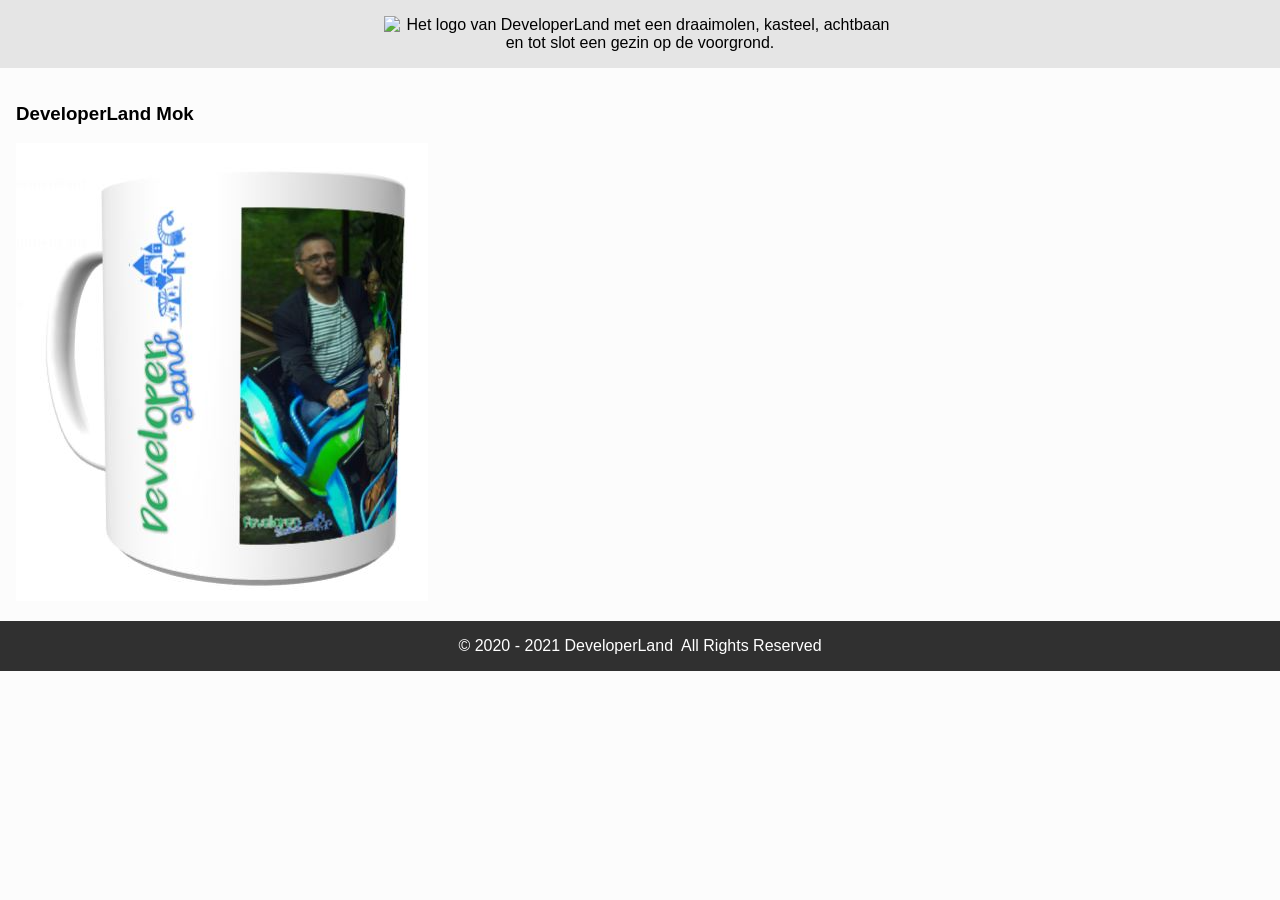
==== PARKWEBSITE/product.html @ 7880e989 "Update product.html" ====
<!DOCTYPE html>
<html lang="en">
<head>
  <meta charset="UTF-8">
  <meta name="viewport" content="width=device-width, initial-scale=1.0">
  <title>DeveloperLand - Het meest leerzame prepark voor het hele gezin!</title>

  <link rel="stylesheet" href="styles/main.css">
</head>
<body>
  <header>
    <div class="header-content">
      <div class="wrapper">
        <img src="images/logo-big-v3.png" alt="Het logo van DeveloperLand met een draaimolen, kasteel, achtbaan en tot slot een gezin op de voorgrond." class="logo hidden-on-sm">
        <h1 class="hidden-on-lg">DeveloperLand</h1>
      </div>
    </div>
  </header>
  <main>
    <div class="image">
<h3 id="devLand">DeveloperLand Mok</h3>
    <img src="mok1.png" alt="">
    
  </div>
  </main>
  <footer>
    <div class="wrapper">
      <div class="copyright">
        &copy; 2020 - 2021  DeveloperLand&nbsp;&nbsp;All Rights Reserved
      </div>
    </div>
  </footer>
</body>
</html>
---- PARKWEBSITE/styles/main.css ----
/*
  Afgesproken kleuren:

    * Lichte achtergrond: #FCFCFC
    * Medium achtergrond: #CCCCCC
    * Donkere achtergrond: #303030

    * Primaire kleur: #27AE60
    * Secundaire kleur: #2F80ED
*/

body, html{
  margin: 0;
  padding: 0;

  font-family: 'Segoe UI', Tahoma, Geneva, Verdana, sans-serif;
  background: #FCFCFC;
}

.wrapper{
  max-width: 960px;
  width: 100%;
  margin: 0 auto;
}

header{
  background: url('../images/park01.jpg');
  background-size: cover;
  background-position: center;
  background-color: #CCCCCC;
}

.header-content{
  padding: 1em;

  text-align: center;
  background-color: rgba(255, 255, 255, 0.5);

  /* Deze animatie wordt onder aan dit bestand gedefinieerd/aangemaakt */
  -webkit-animation: fadein 4s; /* Safari, Chrome and Opera > 12.1 */
  -moz-animation: fadein 4s; /* Firefox < 16 */
  -ms-animation: fadein 4s; /* Internet Explorer */
  -o-animation: fadein 4s; /* Opera < 12.1 */
  animation: fadein 4s;
}

.logo{
  margin: 0 auto;
  width: 512px;
}

h1{
  margin: 0;
  font-family: 'Heartbeat';
  color: #27AE60;
  text-shadow: 
    3px 3px 0 #FCFCFC,
    -1px -1px 0 #FCFCFC,  
    1px -1px 0 #FCFCFC,
    -1px 1px 0 #FCFCFC,
    1px 1px 0 #FCFCFC;
}

h2{
  border-left: 5px solid #27AE60;
  padding-left: 10px;
}

main{
  padding: 1em;
}

table{
  margin-top: 1em;
  width: 100%;
  border-collapse: collapse;
}

table th{
  text-align: start;
}

table thead, table tbody{
  border-bottom: 1px solid #303030;
}

table th.slim{
  width: 100px;
}

table tfoot{
  font-weight: bold;
}

article{
  border-left: 5px solid #27AE60;
  padding-left: 10px;
  margin: 1em 1em 1em 0;
}
article:last-of-type{
  margin-right: 0;
}

article h2{
  margin: 0;
  padding: 1.5em;
  border-left: none;
  background-position: center;
  background-size: cover;
  text-align: center;
  text-shadow: 
  0 0 0 #FCFCFC,
  -1px -1px 0 #FCFCFC,  
  1px -1px 0 #FCFCFC,
  -1px 1px 0 #FCFCFC,
  1px 1px 0 #FCFCFC;

}
article h2.fun-for-family{
  background-image: url('../images/family-fun-george-arthur-pflueger.jpg');
}
article h2.accessibility{
  background-image: url('../images/accessible-eunice-stahl.jpg');
}
article h2.rides{
  background-image: url('../images/drone-drew-dau.jpg');
}
article h2.open-forever{
  background-image: url('../images/open-james-lee.jpg');
}

.product{
  margin-right: 1em;
  padding: 1em;
  background: #CCCCCC;
  text-align: center;
}
.product:last-of-type{
  margin-right: 0;
}

.product span{
  display: block;
}
.product img{
  width: 100%;
  max-width: 250px;
  margin: 0 auto;
}

button{
  width: 100%;
  margin-top: 1em;
  padding: .5em;
  background: #27AE60;
  border: 2px solid #FCFCFC;
  color: #000000;
  font-weight: bold;
  cursor: pointer;
}

.payment-option{
  height: 80px;
}

.sidy-by-side{
  display: flex;
justify-content: space-between;
}

.description{
  flex: 1;
}

footer{
  padding: 1em;
  background: #303030;
  color: #ffffff;
}

.copyright{
  text-align: center;
}

.hidden-on-lg{
  display: none;
}
.hidden-on-sm{
  display: block;
}

.row{
    display: grid;
    grid-template-columns: 50% 50%;
    grid-row: span 2;
}

/* 
  ##Device = Most of the Smartphones Mobiles (Portrait)
  ##Screen = B/w 320px to 479px
  Bron: https://gist.github.com/gokulkrishh/242e68d1ee94ad05f488
*/

@media (max-width: 480px) {

}

/* 
  ##Device = Tablets, Ipads (portrait)
  ##Screen = B/w 768px to 1024px
*/

@media (max-width: 480px) {
  .logo{
    margin: 0 auto;
    width: 256px;   
  }

  .row{
    flex-direction: row-reverse;
    
  }
  .sidy-by-side{
    flex-direction: column;
    align-items: center;
  }

  .hidden-on-lg {
    display: block;
  }

  .hidden-on-sm {
    display: none;
  }
}

/*
  help! Het lettertype wordt om een of andere reden niet goed geladen... Misschien heeft het iets met het pad naar de fonts te maken?
*/
@font-face {
  font-family: 'Heartbeat';
  src:  url('../fonts/heartbeat.eot') format('eot'),
        url('../fonts/heartbeat.otf') format('otf'),
        url('../fonts/heartbeat.woff') format('woff'),
        url('../fonts/heartbeat.svg') format('svg'),
        url('../fonts/heartbeat.ttf') format('ttf');
}

/*
  Animations for fading in logo on page load
*/
@keyframes fadein {
from { opacity: 0; }
to   { opacity: 1; }
}

/* Firefox < 16 */
@-moz-keyframes fadein {
from { opacity: 0; }
to   { opacity: 1; }
}

/* Safari, Chrome and Opera > 12.1 */
@-webkit-keyframes fadein {
from { opacity: 0; }
to   { opacity: 1; }
}

/* Internet Explorer */
@-ms-keyframes fadein {
from { opacity: 0; }
to   { opacity: 1; }
}

/* Opera < 12.1 */
@-o-keyframes fadein {
from { opacity: 0; }
to   { opacity: 1; }
}

.emphasize {
    border-left: 5px solid #27AE60;
    box-shadow: 1px 0 5px #27AE60;
    padding: 1em;
}

.emphasize h2 {
    margin: 0;
    border-left: none;
    text-align: center;
}

.border th,
.border td {
  border-bottom: 1px solid black;
}
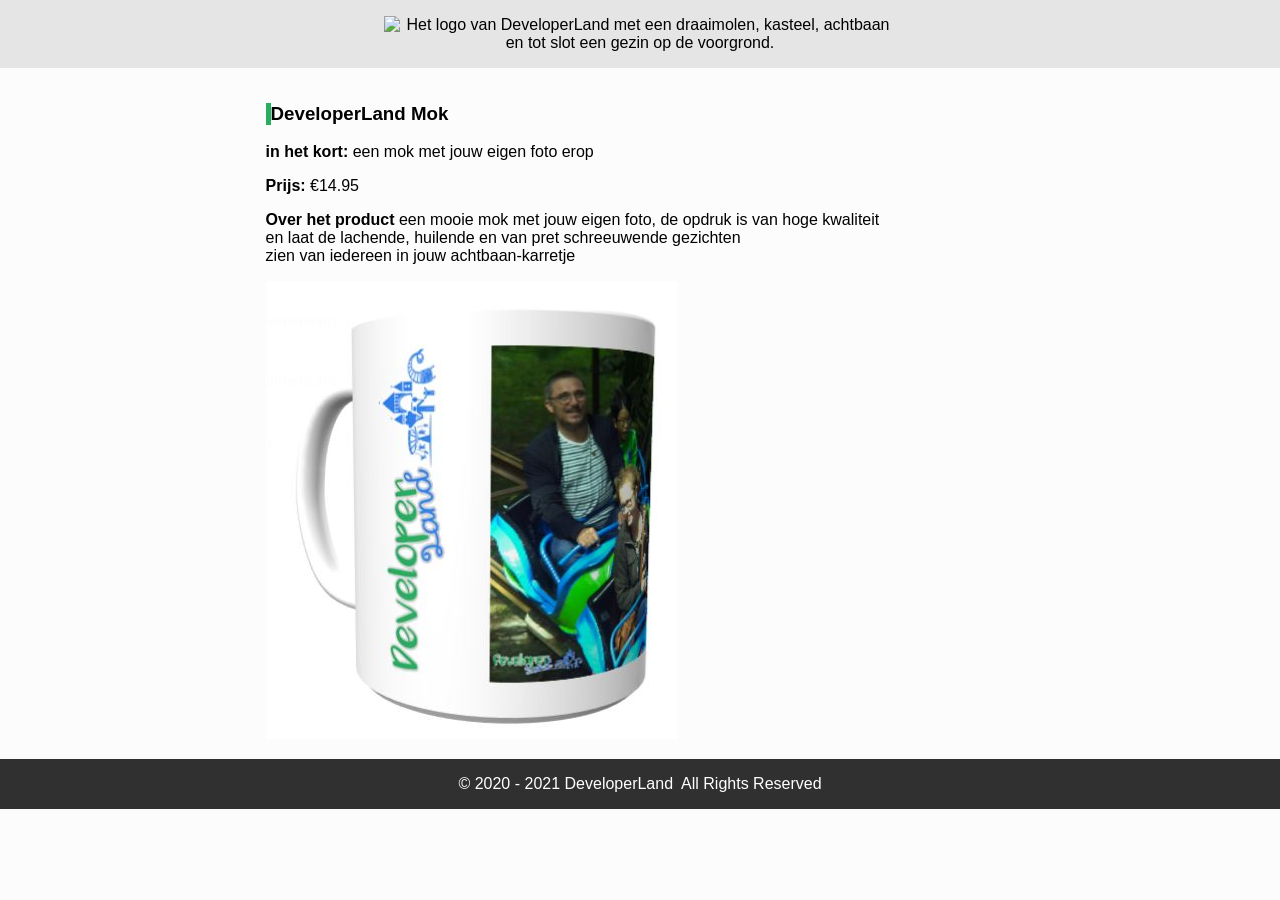
==== commit 6335ef34: "laatste veranderingen laatste veranderingen" ====
--- a/PARKWEBSITE/product.html
+++ b/PARKWEBSITE/product.html
@@ -18,9 +18,14 @@
   </header>
   <main>
     <div class="image">
-<h3 id="devLand">DeveloperLand Mok</h3>
-    <img src="mok1.png" alt="">
-    
+<div class="devLand">
+  <h3>DeveloperLand Mok</h3>
+</div>
+    <div class="descript">
+      <p><b>in het kort:</b> een mok met jouw eigen foto erop</p>
+      <p><b>Prijs: </b>€14.95</p>
+      <p><b>Over het product</b> een mooie mok met jouw eigen foto, de opdruk is van hoge kwaliteit <br> en laat de lachende, huilende en van pret schreeuwende gezichten <br> zien van iedereen in jouw achtbaan-karretje</p>
+      <img src="mok1.png" alt="Mok">
   </div>
   </main>
   <footer>
--- a/PARKWEBSITE/styles/main.css
+++ b/PARKWEBSITE/styles/main.css
@@ -294,3 +294,10 @@
 .border td {
   border-bottom: 1px solid black;
 }
+
+.image{
+  padding-left: 20%;
+}
+.devLand{
+  border-left: 5px solid #27AE60;
+}
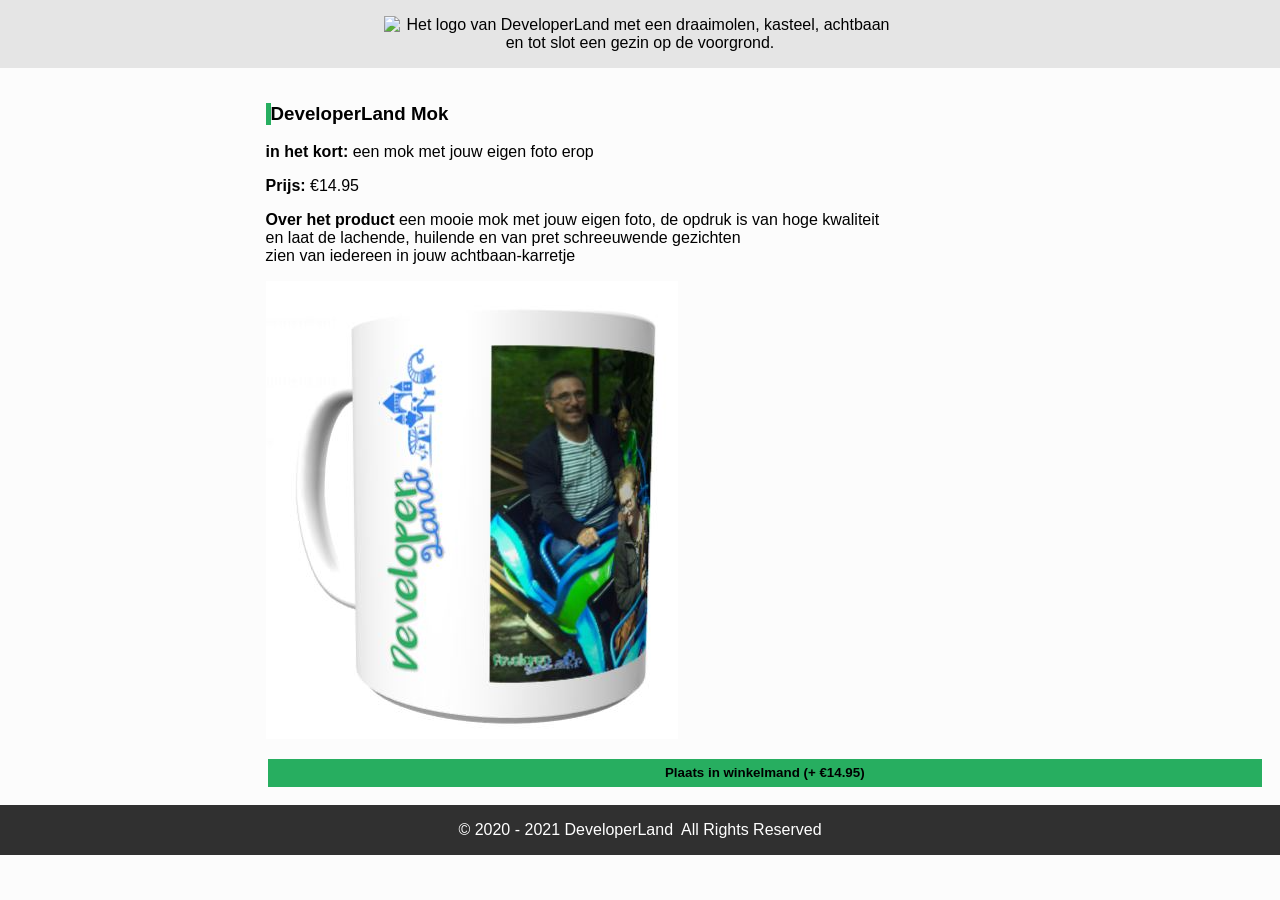
==== commit 4710a94c: "world update" ====
--- a/PARKWEBSITE/product.html
+++ b/PARKWEBSITE/product.html
@@ -26,6 +26,7 @@
       <p><b>Prijs: </b>€14.95</p>
       <p><b>Over het product</b> een mooie mok met jouw eigen foto, de opdruk is van hoge kwaliteit <br> en laat de lachende, huilende en van pret schreeuwende gezichten <br> zien van iedereen in jouw achtbaan-karretje</p>
       <img src="mok1.png" alt="Mok">
+      <button onclick="window.location.href='payment.html';">Plaats in winkelmand (+ €14.95)</button>
   </div>
   </main>
   <footer>
